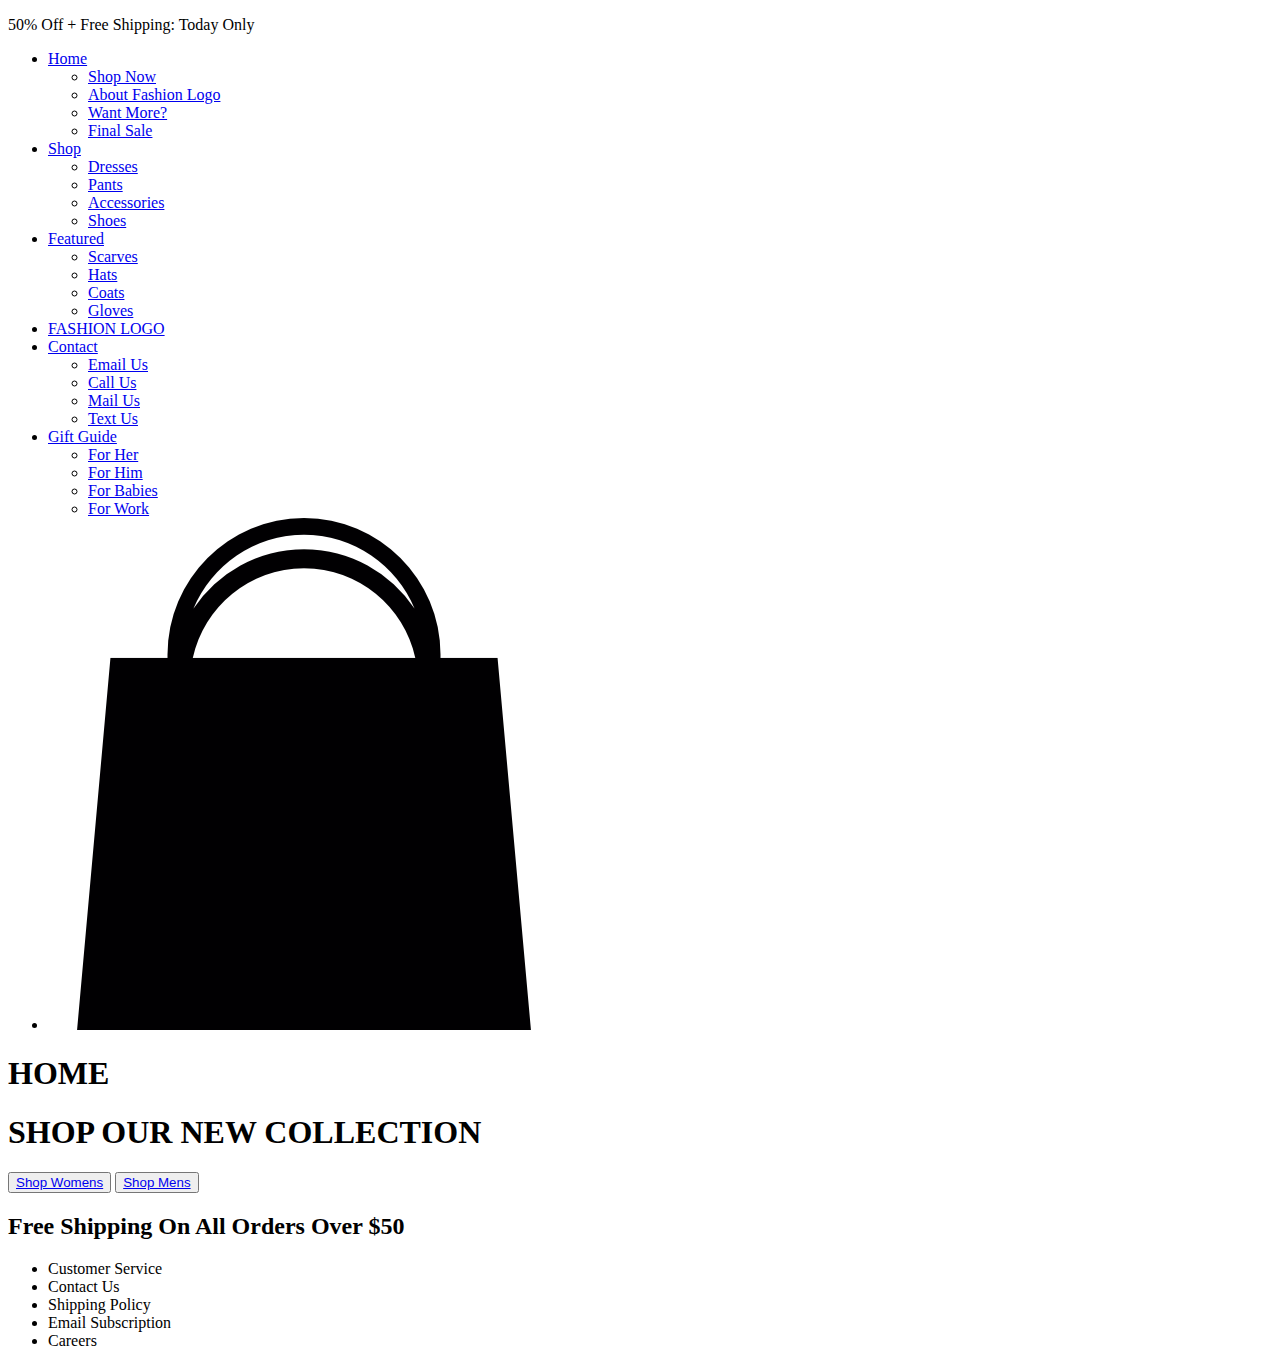
==== index.html @ ef454eda "launch webpage push 1.4" ====
<!doctype html>
<html lang="en">
    <head>
        <title>Group Project</title>
        <meta charset="utf-8">
        <link rel="stylesheet" type="text/css" href="css/styles.css">
        <style>
        @import url('https://fonts.googleapis.com/css?family=Oswald');
        </style>
        <link rel="shortcut icon" href="images/favicon.ico" />
    </head>
    <body>
        <div class="pph">
            <p>50% Off + Free Shipping: Today Only</p>
        </div>
         <div class="nav">
            <ul class>
                <li> <a href="../group project/index.html">Home</a>
                    <ul class="megamenu">
                        <li><a href="#">Shop Now</a></li>
                        <li><a href="#">About Fashion Logo</a></li>
                        <li><a href="#">Want More?</a></li>
                        <li><a href="#">Final Sale</a></li>
                    </ul>
                </li>
                <li> <a href="../group project/shop.html">Shop</a>
                       <ul class="megamenu">
                        <li><a href="#">Dresses</a></li>
                        <li><a href="#">Pants</a></li>
                        <li><a href="#">Accessories</a></li>
                        <li><a href="#">Shoes</a></li>
                    </ul>
                </li>
                <li> <a href="../group project/featured.html">Featured</a>
                    <ul class="megamenu">
                        <li><a href="../group project/featured.html">Scarves</a></li>
                        <li><a href="../group project/featured.html">Hats</a></li>
                        <li><a href="../group project/featured.html">Coats</a></li>
                        <li><a href="../group project/featured.html">Gloves</a></li>
                    </ul>
                </li>
                <li class="logo"> <a href="#">FASHION LOGO</a></li>
                <li> <a href="../group project/contact.html">Contact</a>
                        <ul class="megamenu">
                        <li><a href="../group project/contact.html">Email Us</a></li>
                        <li><a href="../group project/contact.html">Call Us</a></li>
                        <li><a href="../group project/contact.html">Mail Us</a></li>
                        <li><a href="../group project/contact.html">Text Us</a></li>
                    </ul>
                </li>
                <li> <a href="#">Gift Guide</a>
                    <ul class="megamenu">
                        <li><a href="#">For Her</a></li>
                        <li><a href="#">For Him</a></li>
                        <li><a href="#">For Babies</a></li>
                        <li><a href="#">For Work</a></li>
                    </ul>
                </li>
                <li> <a href="#"><img src="images/shopping bag.png"/></a></li>
            </ul>
        </div>
        <div class="header-home">
            <h1>HOME</h1>
        </div> 
        
       <div class="header-picture">
           <h1> SHOP OUR NEW COLLECTION </h1>
             <a href="#" ><button>Shop Womens</a></button>
            <a href="#" ><button>Shop Mens</a></button>
            <h2>Free Shipping On All Orders Over $50 </h2>
        </div>
             <div class="footer">
           <ul>
               <li>Customer Service</li>
               <li>Contact Us</li>
               <li>Shipping Policy</li>
               <li>Email Subscription</li>
               <li>Careers</li>
           </ul>
        </div>
    </body>
</html>
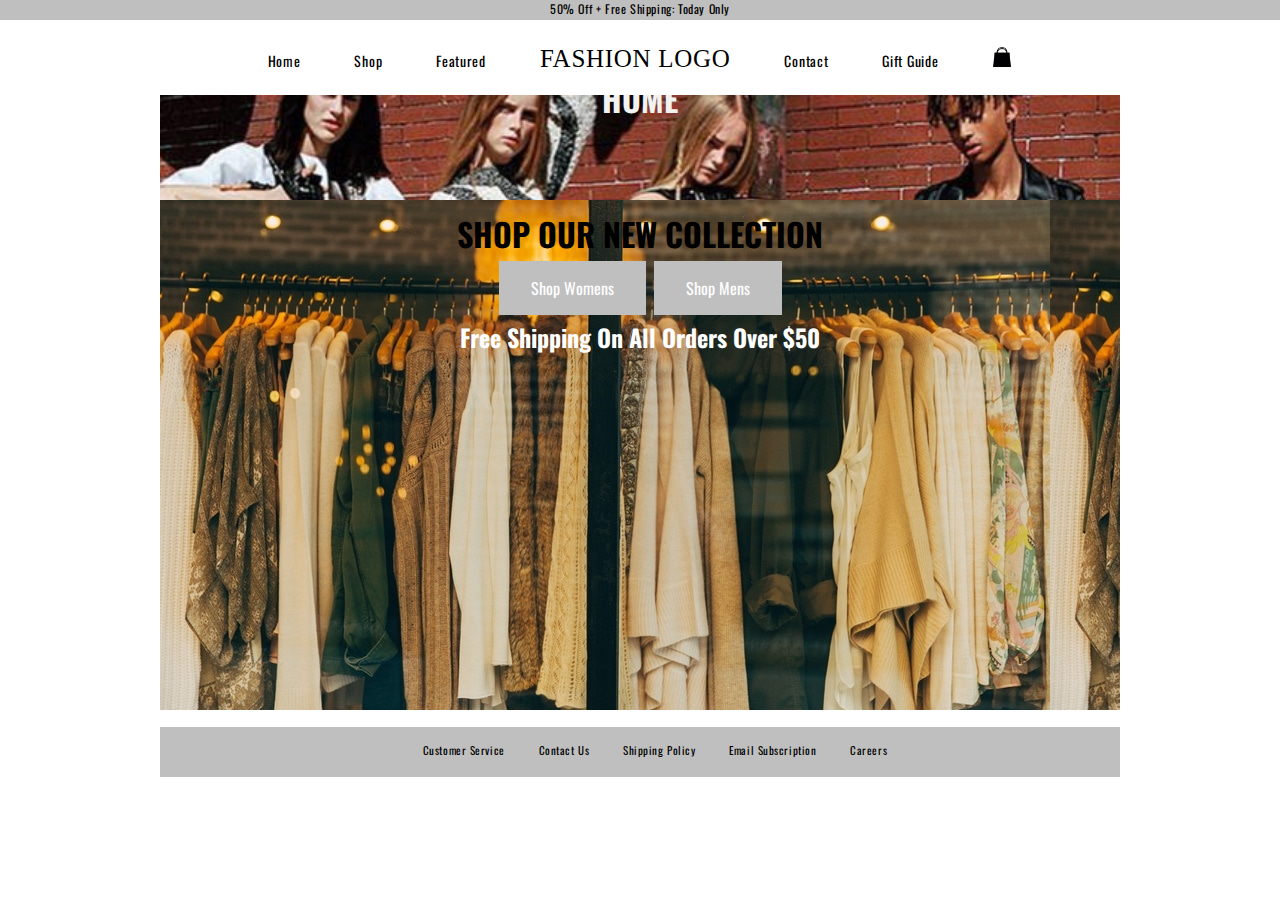
==== commit b031cfe3: "last chance" ====
--- a/index.html
+++ b/index.html
@@ -8,6 +8,7 @@
         @import url('https://fonts.googleapis.com/css?family=Oswald');
         </style>
         <link rel="shortcut icon" href="images/favicon.ico" />
+        <!-- testing -->
     </head>
     <body>
         <div class="pph">
--- a/css/styles.css
+++ b/css/styles.css
@@ -0,0 +1,354 @@
+* {
+    padding: 0px;
+    margin: 0px;
+    font-family: 'Oswald', sans-serif;
+}
+
+.logo a {
+    font-family: cursive;
+    font-size: 25px;
+}
+
+img {
+    height: 20px;
+    width: 20px;
+}
+
+/*This is where the css starts for the Top Nav & Footer on each page.*/
+
+
+.megamenu {
+    position:absolute;
+    z-index:-1;
+    opacity:1;
+    height:0px;
+    overflow:hidden;
+    transition:opacity linear 0.15s;
+    background-color: #ffffff;
+}
+
+.megamenu li {
+    margin: 5px !important;
+    float: left;
+    clear: both;
+    padding-left: 20px;
+    padding-top: 15px;
+}
+
+.nav li:hover .megamenu {
+    z-index: 1;
+    opacity: 1;
+    height: 200px;
+    width: 200px;
+    border: 1px solid #BFBFBF;
+}
+
+.pph {
+    margin: auto;
+    text-align: center;
+    position: fixed;
+    background-color: #BFBFBF;
+    width: 100%;
+    height: 40px;
+    top: 0px;
+}
+
+.pph p {
+    font-size: 12px;
+    letter-spacing: .05em;
+}
+
+.nav {
+    margin: auto;
+    text-align: center;
+    position: fixed;
+    background-color: white;
+    width: 100%;
+    height: 75px;
+    top: 20px;
+}
+
+.nav ul li {
+    display: inline-block;
+    margin: 25px;
+    font-size: 14px;
+    letter-spacing: .05em;
+}
+
+.nav a {
+    text-decoration: none;
+    color: black;
+    transition: .25s all;
+}
+
+.nav li a:hover, .nav li a:active {
+    border-radius: 5px;
+    color:#BFBFBF;
+}
+
+.logo a:hover {
+    color: black !important;
+}
+
+.footer {
+    background-color: #BFBFBF;
+    width: 960px;
+    height: 50px;
+    margin: auto;
+    text-align: center;
+    margin-top: 17px;
+    margin-bottom: 10px;
+}
+
+.footer ul {
+    margin: auto;
+}
+
+.footer ul li {
+    display: inline-block;
+    list-style: none;
+    padding-top: 15px;
+    font-size: 11px;
+    padding-left: 30px;
+    text-align: center;
+    margin: auto;
+    letter-spacing: .05em;
+}
+
+
+
+
+/*This is where the css ends for the Top Nav & Footer on each page.*/
+
+
+/*This is where the css starts for the Home page by Christina!*/
+
+.header-home {
+    background-image: url(../images/models.jpg);
+    background-size: cover;
+    background-position: top;
+    height: 200px;
+    width: 960px;
+    margin-top: 85px;
+    text-align: center;
+    color:#F2F2F2;
+    margin: auto;
+}
+
+.header-home h1 {
+    padding-top: 75px;
+    color: #F2F2F2;
+}
+
+.header-picture h1 {
+    text-align: center;
+    margin: auto;
+}
+
+.header-picture h2 {
+    text-align: center;
+    margin: auto;
+    color: white;
+}
+
+.header-picture {
+    background-image:url(../images/hangingclothes.jpg);
+    display: block;
+    margin: auto;
+    height: 500px;
+    width: 960px;
+    padding-top: 10px;
+    text-align: center;
+    
+}
+
+.header-picture button {
+    background-color: #BFBFBF; 
+    border: none;
+    color: white;
+    padding: 15px 32px;
+    text-align: center;
+    text-decoration: none;
+    display: inline-block;
+    font-size: 16px;
+    margin: 4px 2px;
+    cursor: pointer; 
+    transition-duration: 0.4s; 
+    position: center;
+
+} 
+
+.header-picture button:hover {
+    box-shadow: 0 12px 16px 0 rgba(0,0,0,0.24),0 17px 50px 0 rgba(0,0,0,0.19);
+}
+
+.header-picture a:link {
+    color: white;
+    text-decoration: none;
+}
+
+/* This is where the css ends for the Home page by Christina!*/ 
+
+/*This is where the css starts for the Shop page by Christina!*/
+
+.header-shop {
+     background-image: url(../images/models.jpg);
+    background-size: cover;
+    background-position: top;
+    height: 200px;
+    text-align: center;
+    width: 960px;
+    height: 200px;
+    margin-top: 85px;
+    margin: auto;
+}
+
+.header-shop h1 {
+   padding-top: 75px;
+    color: #F2F2F2;
+}
+
+.body-shop h1 {
+    text-align: center;
+    
+}
+
+.shop-images {
+    width: 660px;
+    margin: auto;
+    position: right;
+}
+
+
+.shop-images section div {
+    display: inline-block;
+}
+
+.shop-images section div p {
+    font-size: 12px;
+    text-align: center;
+    padding-top: -2px;
+}
+
+.shop-images section img {
+    width: 200px;
+    height: 250px;
+    margin: 5px 5px 0px 5px;
+} 
+
+/*This is where the css ends for the Shop page by Christina!*/
+
+/*This is where the css starts for the Featured page by Kristian!*/
+
+.header-featured {
+    background-image: url(../images/model.jpg);
+    background-size: cover;
+    height: 200px;
+    text-align: center;
+    width: 960px;
+    margin: auto;
+    margin-top: 85px;
+}
+
+.header-featured h1 {
+    padding-top: 50px;
+    color: #F2F2F2;
+    padding-left: 600px;
+}
+
+.page-title {
+    width: 960px;
+    margin: auto;
+}
+
+.page-title h1 {
+    text-align: left;
+    padding: 5px;
+}
+
+.featured-container {
+    width: 660px;
+    margin: auto;
+    position: right;
+}
+
+.featured-container section div {
+    display: inline-block;
+}
+
+.featured-container section div p {
+    font-size: 12px;
+    text-align: center;
+    padding-top: -2px;
+}
+
+.featured-container section img {
+    width: 200px;
+    height: 250px;
+    margin: 5px 5px 0px 5px;
+}
+
+.bottom-image {
+    margin-bottom: 20px;
+}
+
+
+/*This is where the css ends for the Featured page by Kristian!*/
+
+/*This is where the css starts for the Contact page by Kristian!*/
+
+.contact-featured {
+    background-image: url(../images/model-blonde.jpg);
+    background-size: cover;
+    height: 200px;
+    text-align: center;
+    width: 960px;
+    margin: auto;
+    margin-top: 85px;
+}
+
+.contact-featured h1 {
+    padding-top: 50px;
+    padding-left: 400px;
+    color: #F2F2F2;
+}
+
+.contact-container {
+    width: 960px;
+    margin: auto;
+    text-align: center;
+    margin-bottom: 20px;
+}
+
+.contact-container h1 {
+    text-align: left;
+    padding: 5px;
+}
+
+.form {
+    margin: auto;
+    width:960px;
+    text-align: center;
+    font-size: 14px;
+}
+
+.radios {
+    margin: 20px;
+}
+
+
+/*This is where the css ends for the Contact page by Kristian!*/
+
+/* This is our color scheme:
+
+    1) BLACK: HEX #0D0D0D
+    2) WHITE: HEX #F2F2F2
+    3) DARK GREY: HEX #404040
+    4) MEDIUM GREY: HEX #737373
+    5) LIGHT GREY: HEX #BFBFBF
+    
+*/
+
+/* asdf */
+
+
